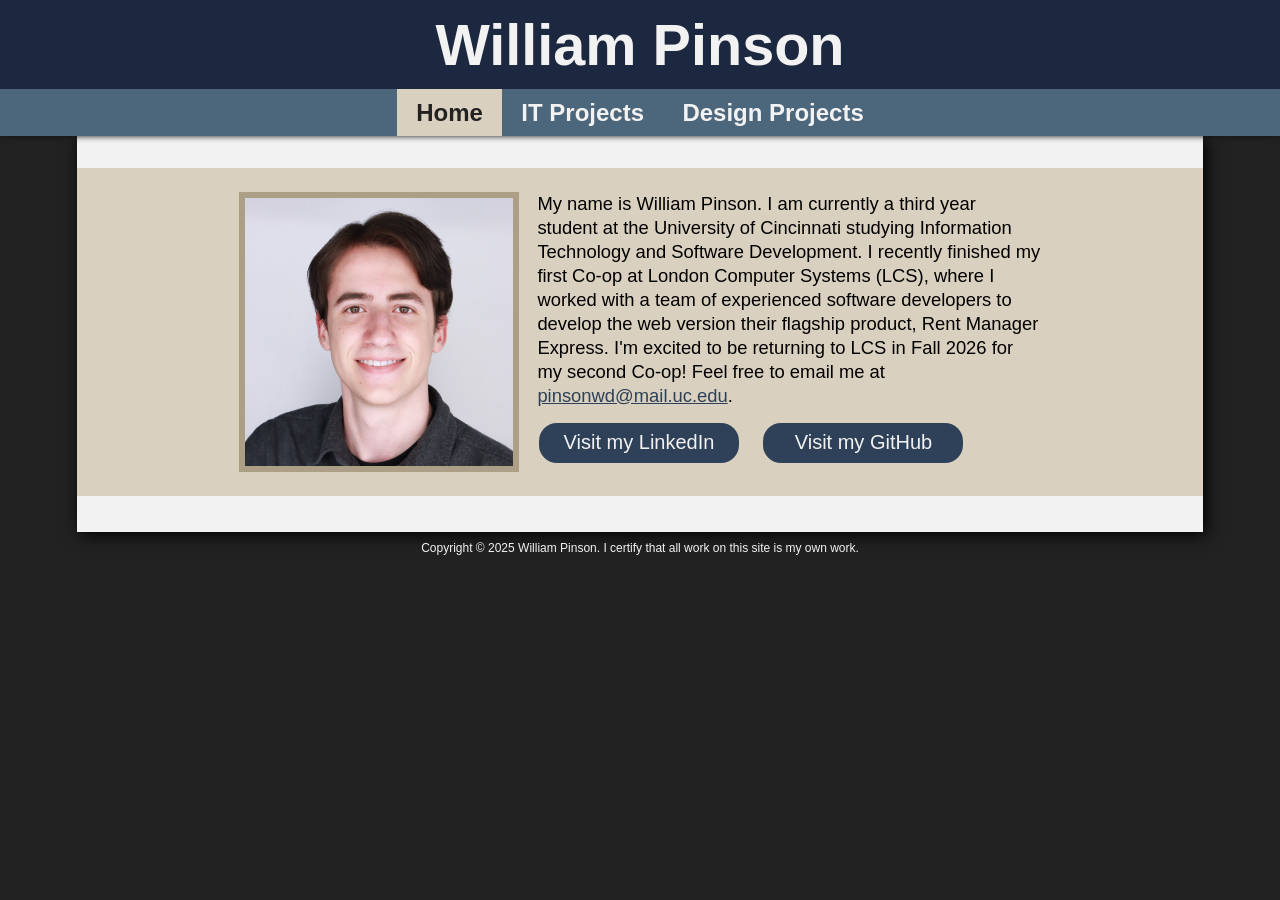
==== docs/index.html @ 154cdebf "Added HTML site" ====
<!DOCTYPE html>
<html lang="en">

<head>
	<title>William Pinson - About Me</title>
	<meta charset="utf-8">
	<meta name="viewport" content="width=device-width, initial-scale=1.0">
	<link rel="stylesheet" href="style.css">
	<link rel="icon" type="image/x-icon" href="favicon.ico">
	<link rel="icon" type="image/png" sizes="32x32" href="/favicon-32x32.png">
	<link rel="icon" type="image/png" sizes="16x16" href="/favicon-16x16.png">
</head>

<body>
	<div id="header-wrapper">
	
	<header>
		<h1>William Pinson</h1>
	</header>
	
	<nav>
		<ul>
		<li id="active-page"><a href="index.html">Home</a></li>
		<li><a href="itprojects.html">IT Projects</a></li>
		<li><a href="designprojects.html">Design Projects</a></li>
		</ul>
	</nav>
	
	</div>

	<div id="wrapper">
	
	<main>
		<div class="dec-block-content">
			<div id="about-flex">
				<img src="PinsonHeadshot.jpg" alt="Headshot of William Pinson">
				<div>
					<p>My name is William Pinson. I am currently a third year student at the University of Cincinnati studying Information Technology and Software Development. I recently finished my first Co-op at London Computer Systems (LCS), where I worked with a team of experienced software developers to develop the web version their flagship product, Rent Manager Express. I'm excited to be returning to LCS in Fall 2026 for my second Co-op! Feel free to email me at <a href="mailto:pinsonwd@mail.uc.edu">pinsonwd@mail.uc.edu</a>.</p>
					<span class="social-button">
						<a target="_blank" rel="noopener" href="https://www.linkedin.com/in/williampinson">Visit my LinkedIn</a>
					</span>
					<span class="social-button">
						<a target="_blank" rel="noopener" href="https://www.github.com/williampinson">Visit my GitHub</a>
					</span>
				</div>
			</div>
		</div>
		<br><br>
		
	</main>
	
	<footer>
		Copyright &copy; 2025 William Pinson. I certify that all work on this site is my own work.<br>
	</footer>
	
	</div>
</body>
</html>
---- docs/style.css ----
* {
	box-sizing: border-box;
}
body {
	font-family: Verdana, Tahoma, sans-serif;
	background-color: #222222;
	margin: 0;
}
#header-wrapper {
	box-shadow: 0 0 0.4em #111111;
	position: relative;
	z-index: 2;
}
header {
	font-family: Arial, Helvetica, sans-serif;
	font-size: 1.8em;
	background-color: #1C2840;
	text-align: center;
	color: #F2F2F2;
	font-weight: bold;
	padding: 0.4em 0;
}
nav {
	background-color: #4C667C;
	font-family: Arial, Helvetica, sans-serif;
	font-size: 1.5em;
	text-align: center;
	font-weight: bold;
}
nav a {
	text-decoration: none;
	color: #F2F2F2;
}
nav ul {
	display: flex;
	justify-content: center;
	align-items: center;
	list-style-type: none;
	margin: 0;
	padding: 0;
}
nav a {
	display: inline-block;
	padding: 0.4em 0.8em;
}
nav li {
	transition: background-color 0.15s ease-out;
}
nav li:hover {
	background-color: #5F7B94;
}
nav #active-page {
	background-color: #D9D0BF;
}
nav #active-page a {
	color: #222222;
}
#wrapper {
	margin-left: auto;
	margin-right: auto;
	width: 88%;
	position: relative;
	z-index: 1;
}
main {
	background-color: #F2F2F2;
	min-height: 20em;
	box-shadow: 0.2em 0.2em 1em #000000;
	padding-top: 2em;
	overflow: auto;
}
h1 {
	margin: 0;
}
h2 {
	text-align: center;
	font-size: 3em;
	color: #222222;
	margin: 0.25em auto;
	position: relative;
	z-index: 3;
}
h3 {
	text-align: center;
	font-size: 2.5em;
	color: #222222;
	margin: 0.5em;
}
h4 {
	text-align: center;
	font-size: 2.5em;
	color: #222222;
	margin: 0 auto;
	align-content: center;
}
h5 {
	text-align: center;
	font-size: 1.5em;
	color: #222222;
	margin: 1em auto 0.5em auto;
}
.dec-block-content {
	background-color: #D9D0BF;
	min-height: 5em;
	width: 100%;
	position: relative;
	z-index: 3;
	display: flex;
}
.dec-block-content img {
	border: 0.4em solid #AD9F86;
}
p {
	text-align: center;
	font-size: 1.15em;
	line-height: 1.3;
}
p a {
	color: #2E4159;
}
p a:hover {
	color: #4C667C;
}
footer {
	text-align: center;
	color: #F2F2F2;
	margin: 0.75em;
	font-size: 0.75em;
}

/* Home Page */
#about-flex {
	display: flex;
	margin: 0 auto;
	padding: 1.5em;
	justify-content: center;
	max-width: 850px;
	min-height: 20em;
}
#about-flex img {
	width: 17.5em;
	height: 17.5em;
}
#about-flex p {
	margin: 0 0 0 1em;
	padding: 0;
	text-align: left;
}
.social-button a {
	display: inline-block;
	text-decoration: none;
	color: #F2F2F2;
	text-align: center;
	margin: 0.75em 0em 0 1em;
	background-color: #2E4159;
	width: 10em;
	height: 2em;
	align-content: center;
	border-radius: 0.9em;
	font-size: 1.25em;
	transition: box-shadow 0.1s, background-color 0.1s;
}
.social-button a:hover {
	background-color: #475D78;
	box-shadow: 0.1em 0.1em 0.3em #777777;
}
.social-button a:active {
	background-color: #475D78;
	box-shadow: 0.05em 0.05em 0.15em #777777;
}

/* Projects Page */
.project-text {
	text-align: center;
	margin: 1em auto;
	width: 85%;
	max-width: 1000px;
	padding: 0 1em;
}
.rgrid-container img, .rgrid-container video, .lgrid-container img, .lgrid-container video, .tallgrid-container img {
	width: 100%;
	object-fit: cover;
}
.rgrid-container, .lgrid-container, .tallgrid-container {
	display: grid;
	width: 85%;
	max-width: 1000px;
	margin: 2em auto 0 auto;
	gap: 1em;
	grid-template-rows: auto auto;
}
.rgrid-container {
	grid-template-columns: 1fr 2fr;
}
.rgrid-hero {
	grid-column: 2;
	grid-row: 1 / span 2;
	height: 100%;
}
.lgrid-container {
	grid-template-columns: 2fr 1fr;
}
.lgrid-hero {
	grid-column: 1;
	grid-row: 1 / span 2;
	height: 100%;
}
.tallgrid-container {
	grid-template-columns: 47.5% auto;
	padding: 0;
}
.tallgrid-hero {
	grid-column: 1;
	grid-row: 1 / span 2;
	height: 100%;
}
.rgrid-1, .rgrid-2, .lgrid-1, .lgrid-2, .tallgrid-1, .tallgrid-2 {
	margin: 0;
	padding: 0;
}

@media only screen and (max-width: 64em) {
	nav {
		font-size: 1.35em;
	}
	#wrapper {
		width: 100%;
	}
	main {
		box-shadow: none;
	}
	#about-flex {
		display: block;
	}
	#about-flex img {
		border: 0.4em solid #AD9F86;
		margin-bottom: 0;
		margin-right: 1.2em;
		float: left;
	}
	#about-flex p {
		margin: 0;
	}
	.social-button a {
		margin-left: 0;
		margin-right: 1em;
	}
}
@media only screen and (max-width: 37.5em) {
	#header-wrapper {
		box-shadow: none;
	}
	nav ul {
		flex-direction: column;
	}
	nav li {
		width: 100%;
	}
	nav a {
		display: inline-block;
		width: 100%;
		border-bottom: 0.1em solid #5F7B94;
	}
	nav #active-page {
		background-color: #5F7B94;
	}
	nav #active-page a {
		color: #F2F2F2;
	}
	.paragraph-box {
		background: none;
	}
	#spotlight-box {
		flex-direction: column;
		padding: 1em;
		gap: 1em;
	}
	#spotlight-box img {
		width: 100%;
	}
	.rgrid-container, .lgrid-container, .tallgrid-container {
		grid-template-columns: auto auto;
	}
	.rgrid-container {
		grid-template-rows: 1fr 2fr;
	}
	.rgrid-hero {
		grid-row: 2;
		grid-column: 1 / span 2;
	}
	.lgrid-container {
		grid-template-rows: 2fr 1fr;
	}
	.lgrid-hero {
		grid-row: 1;
		grid-column: 1 / span 2;
	}
	#about-flex {
		display: flex;
		flex-direction: column;
		gap: 1em;
		max-width: 35em;
	}
	#about-flex img {
		width: 75%;
		height: auto;
		margin: 0 auto;
	}
	#about-flex p {
		text-align: center;
	}
	.social-button a {
		display: block;
		margin-left: auto;
		margin-right: auto;
	}
	footer {
		font-size: 0.6em;
	}
}
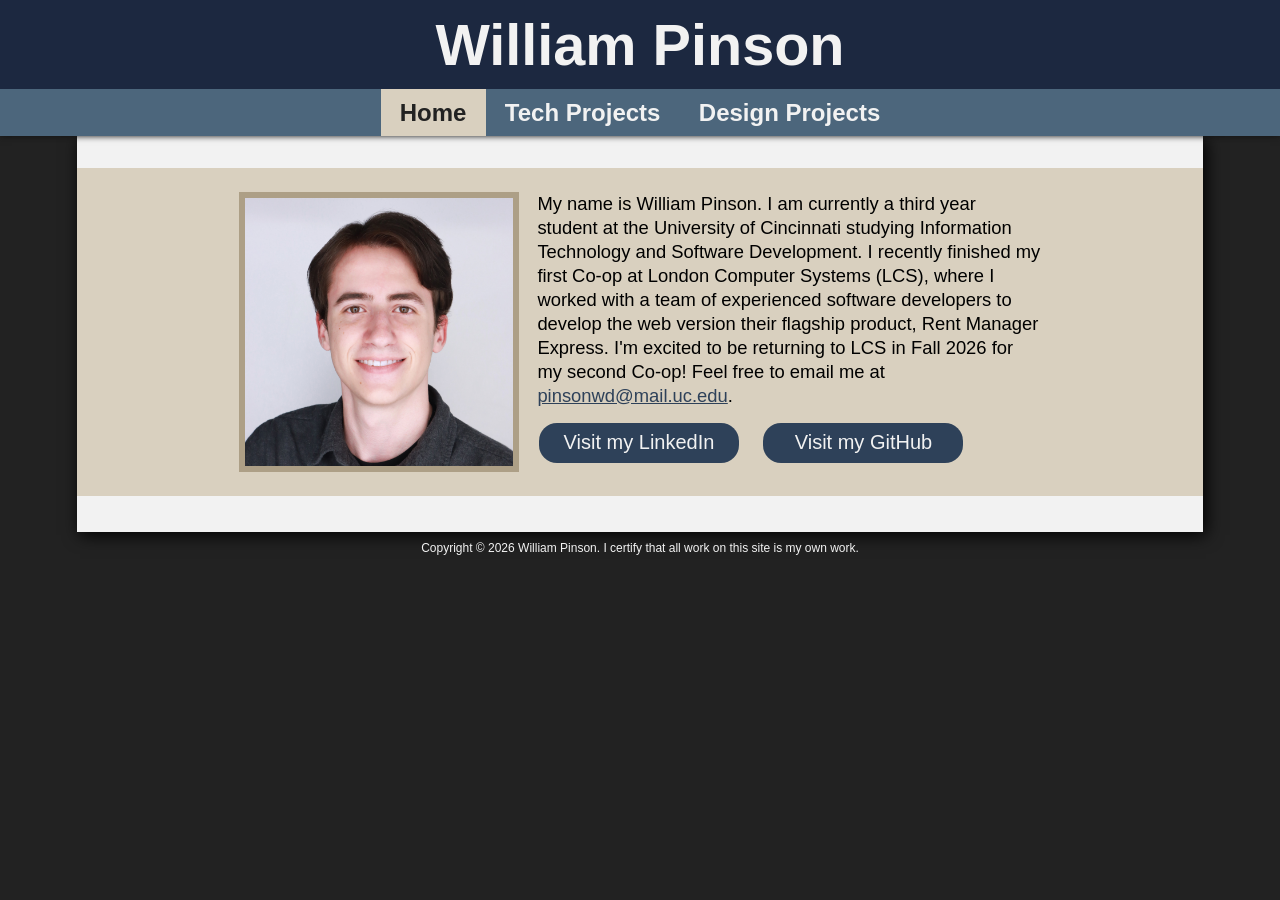
==== commit 46451722: "Added WebDev project and photos and updated some links" ====
--- a/docs/index.html
+++ b/docs/index.html
@@ -20,8 +20,8 @@
 	
 	<nav>
 		<ul>
-		<li id="active-page"><a href="index.html">Home</a></li>
-		<li><a href="itprojects.html">IT Projects</a></li>
+		<li id="active-page"><a href="/">Home</a></li>
+		<li><a href="projects.html">Tech Projects</a></li>
 		<li><a href="designprojects.html">Design Projects</a></li>
 		</ul>
 	</nav>
@@ -50,7 +50,7 @@
 	</main>
 	
 	<footer>
-		Copyright &copy; 2025 William Pinson. I certify that all work on this site is my own work.<br>
+		Copyright &copy; 2026 William Pinson. I certify that all work on this site is my own work.<br>
 	</footer>
 	
 	</div>
